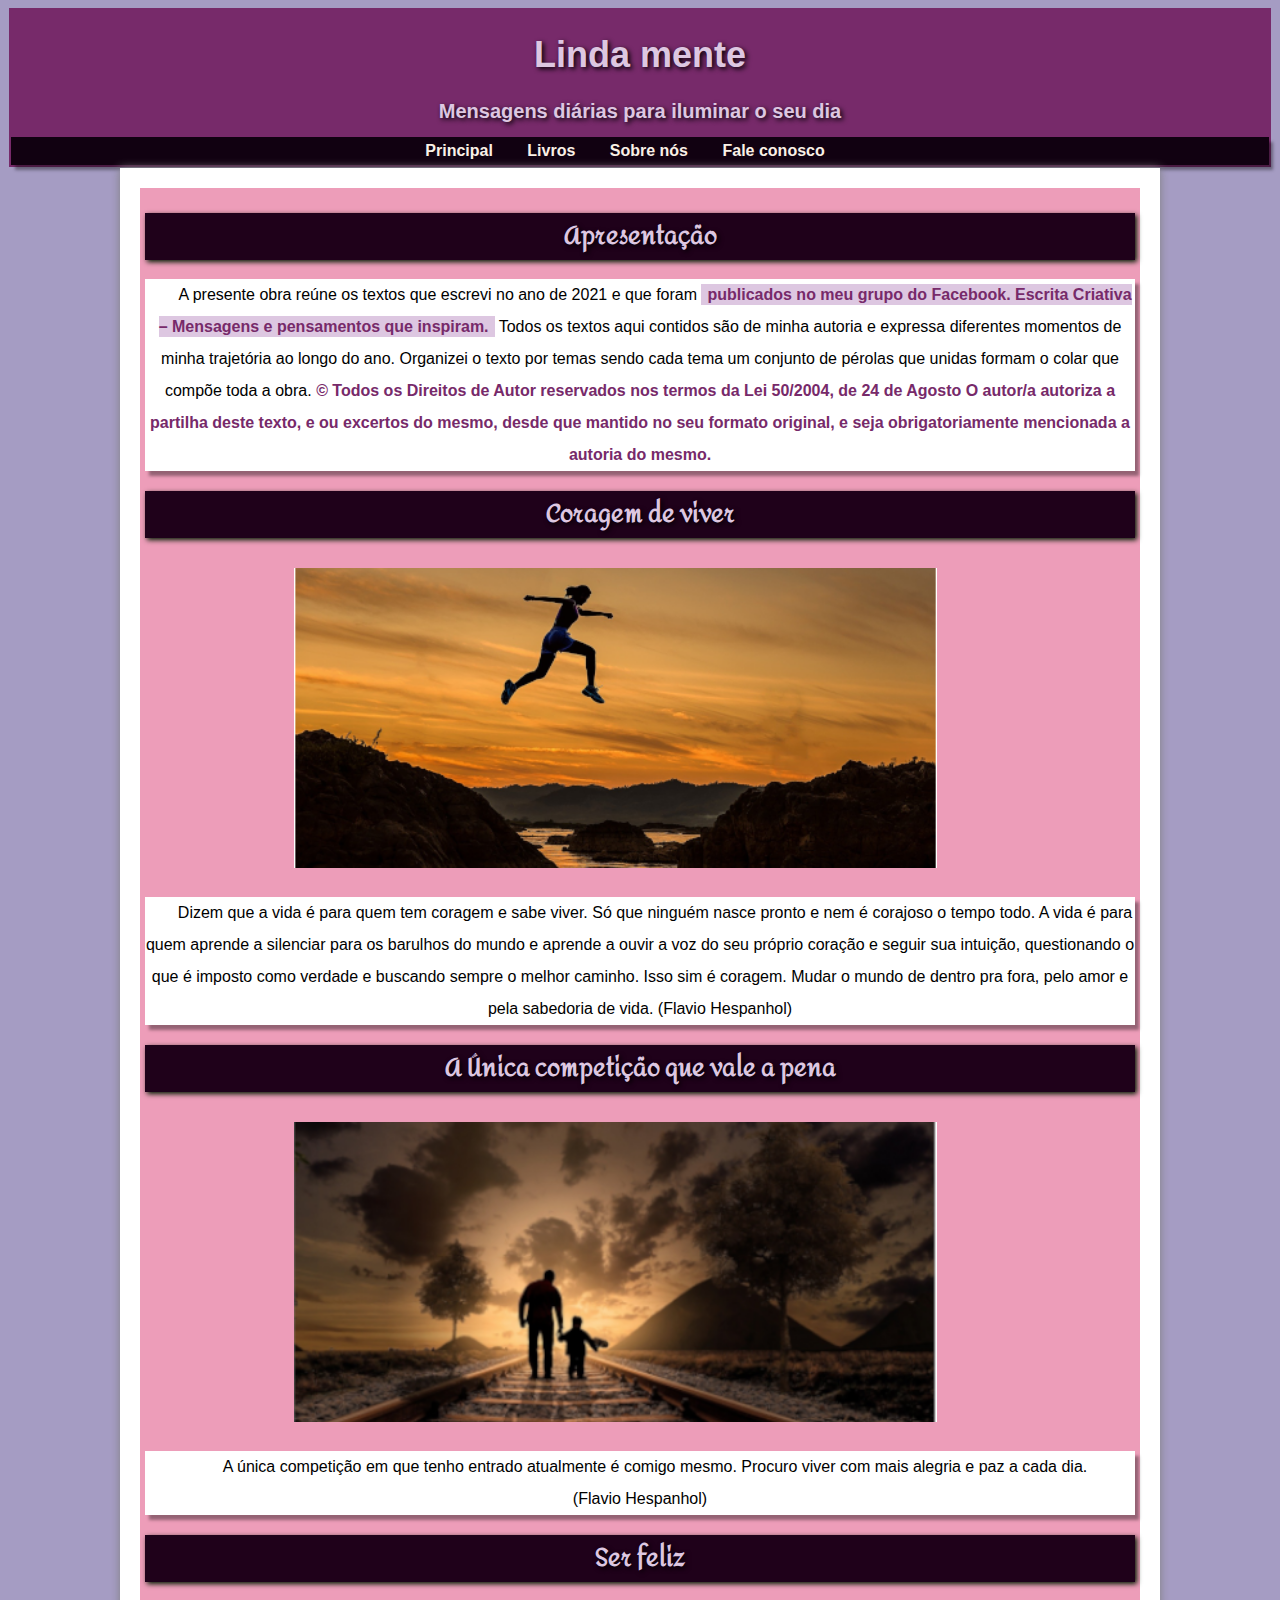
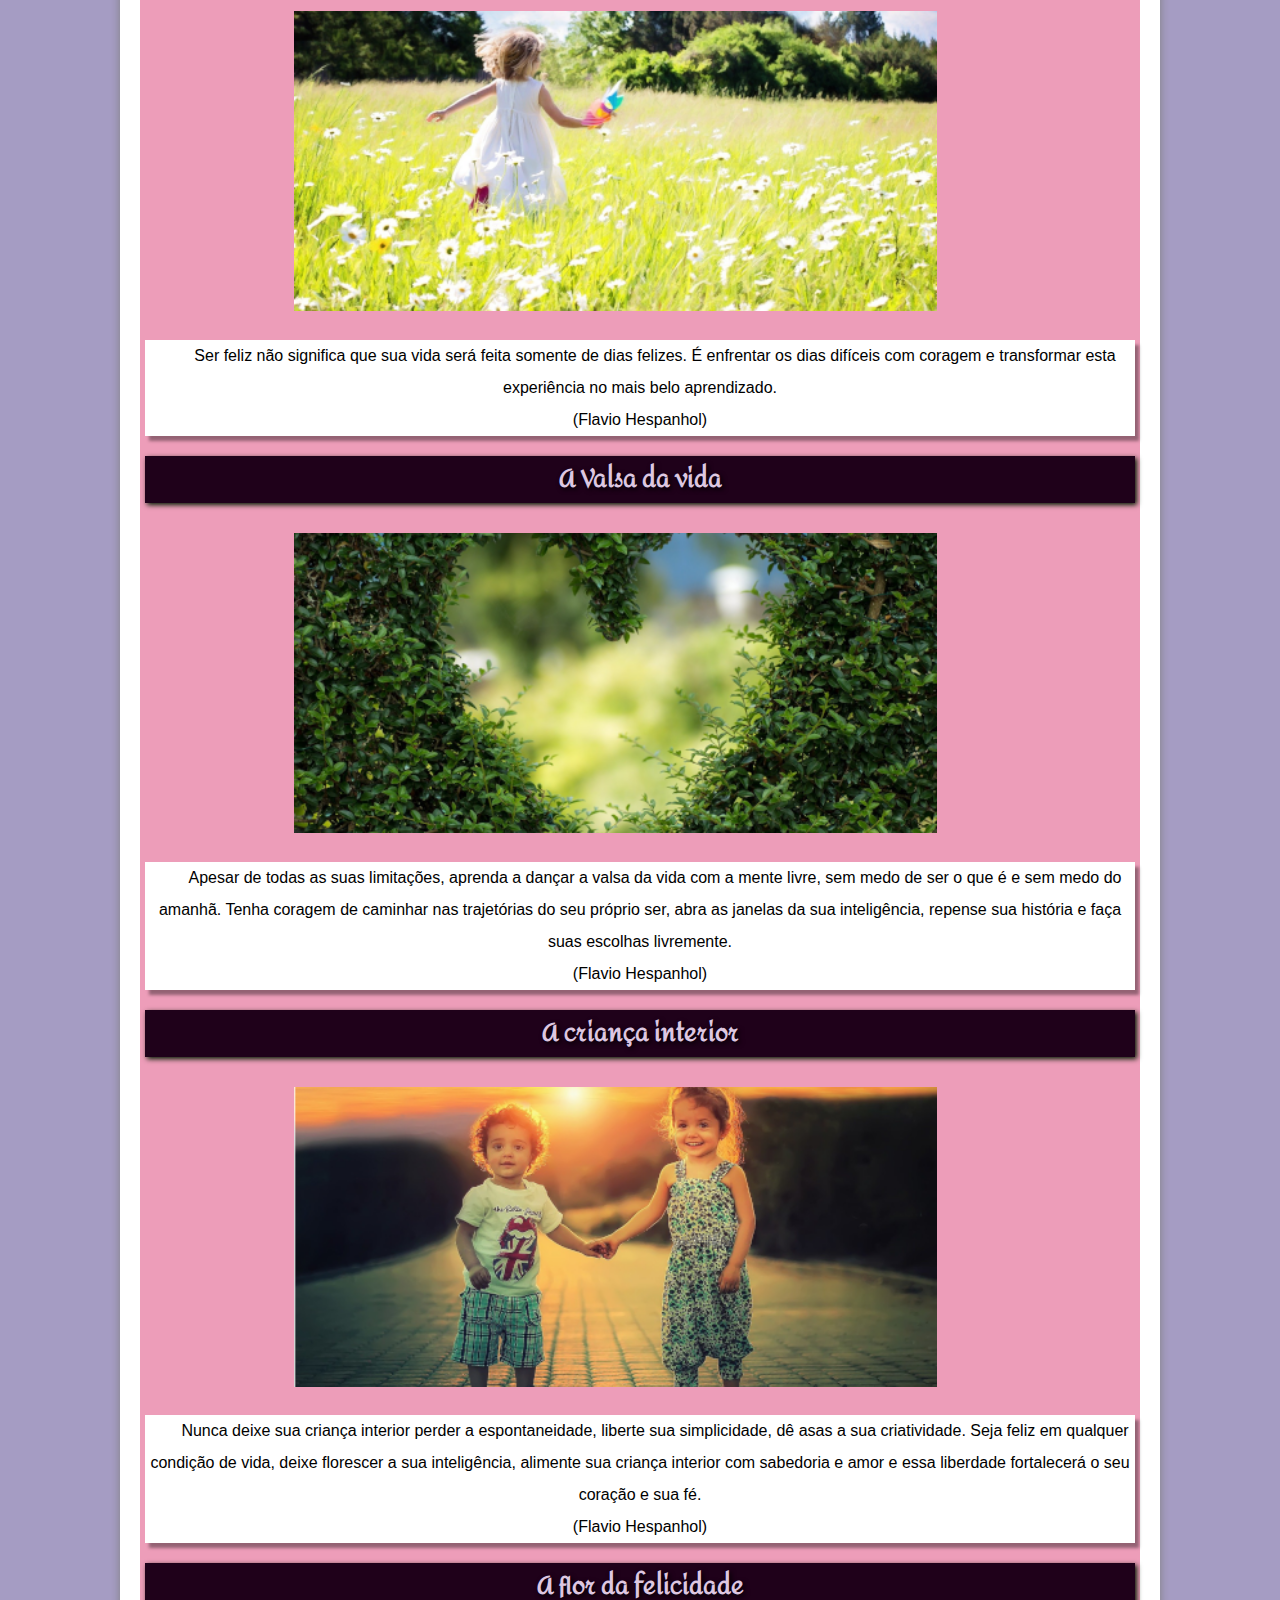
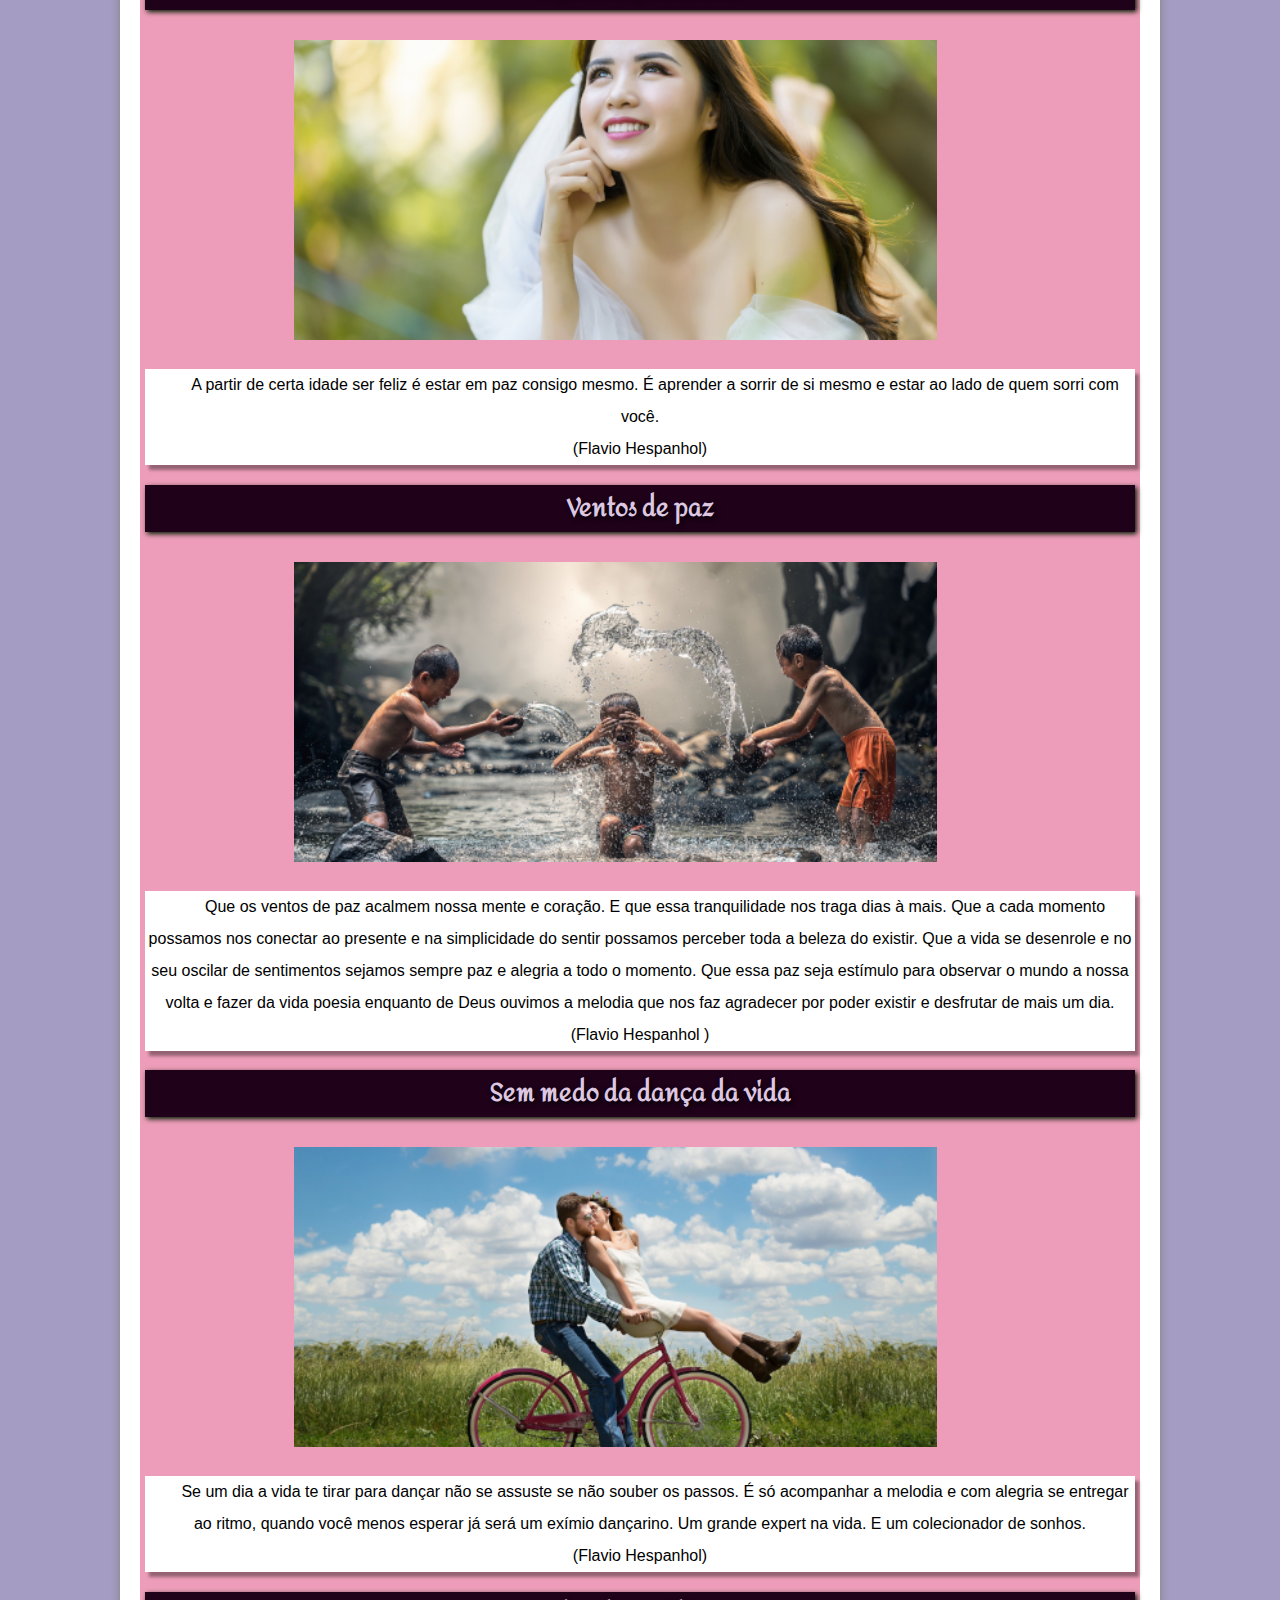
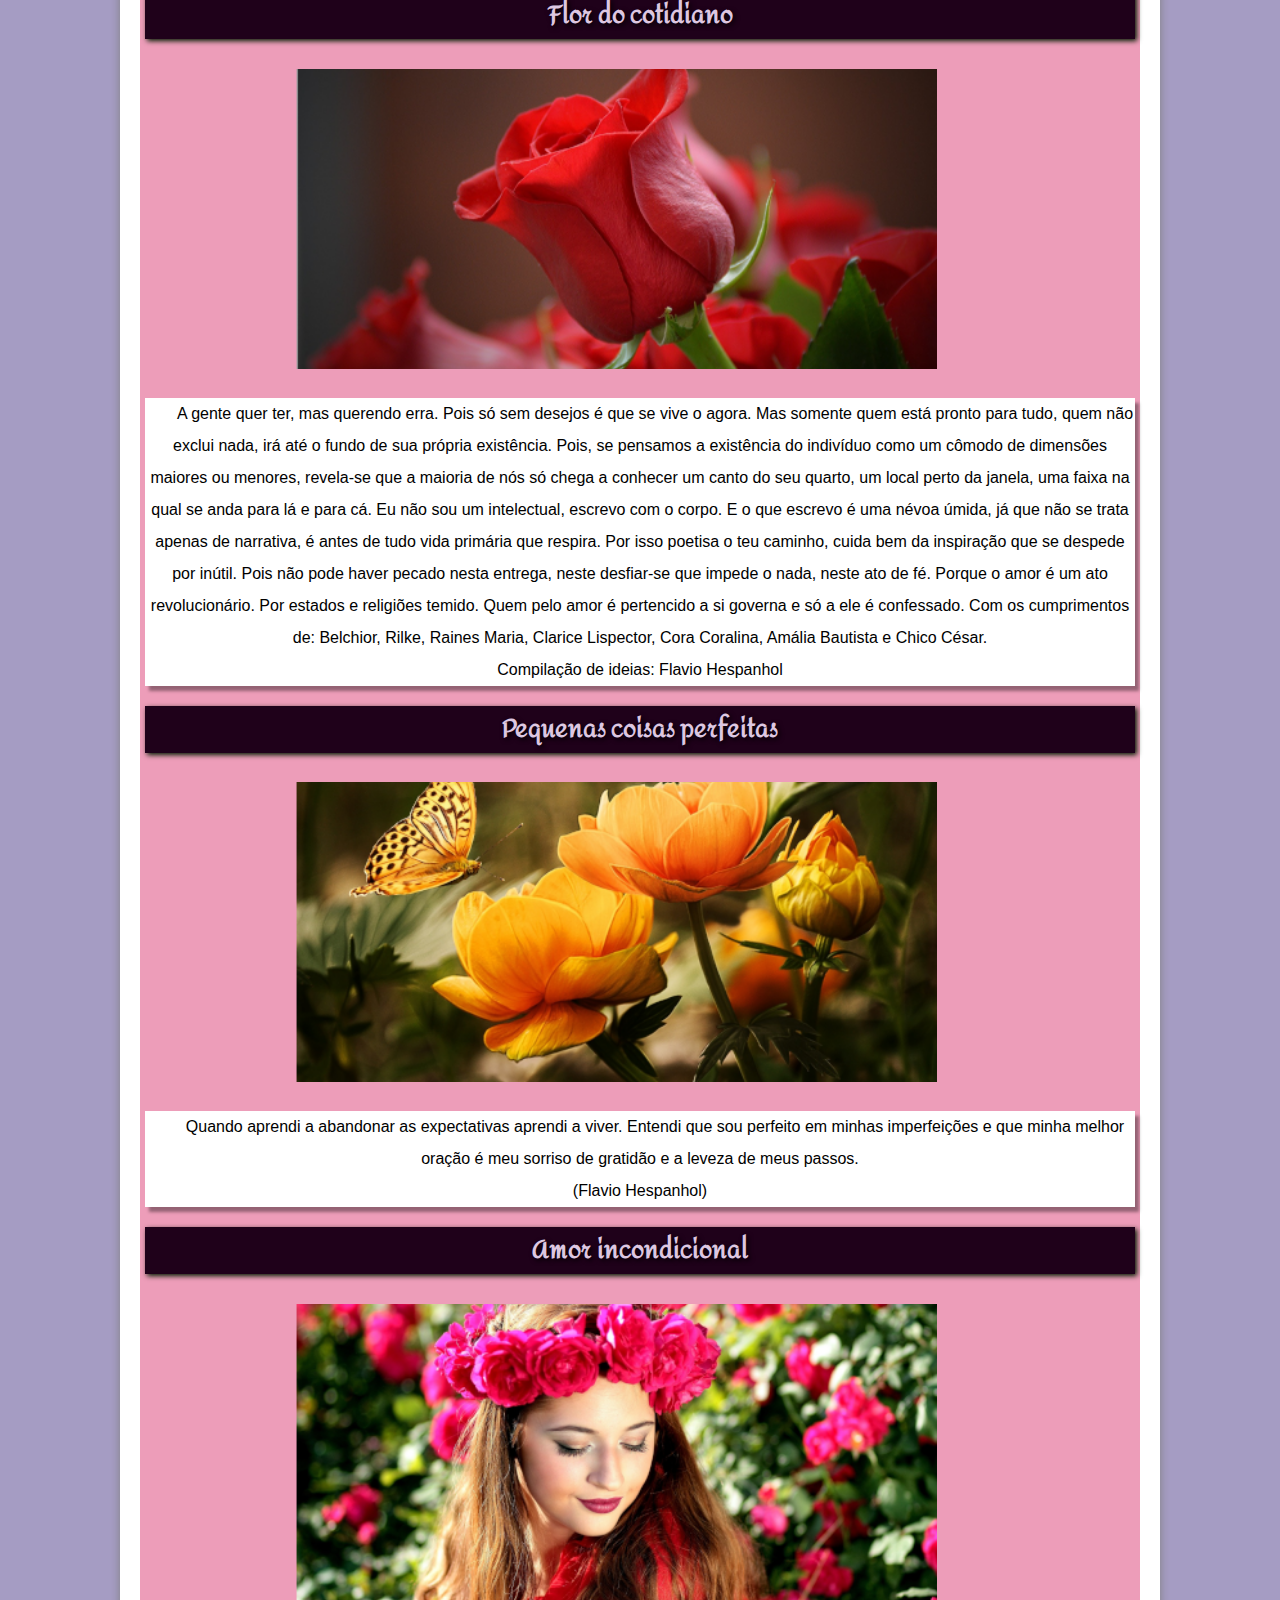
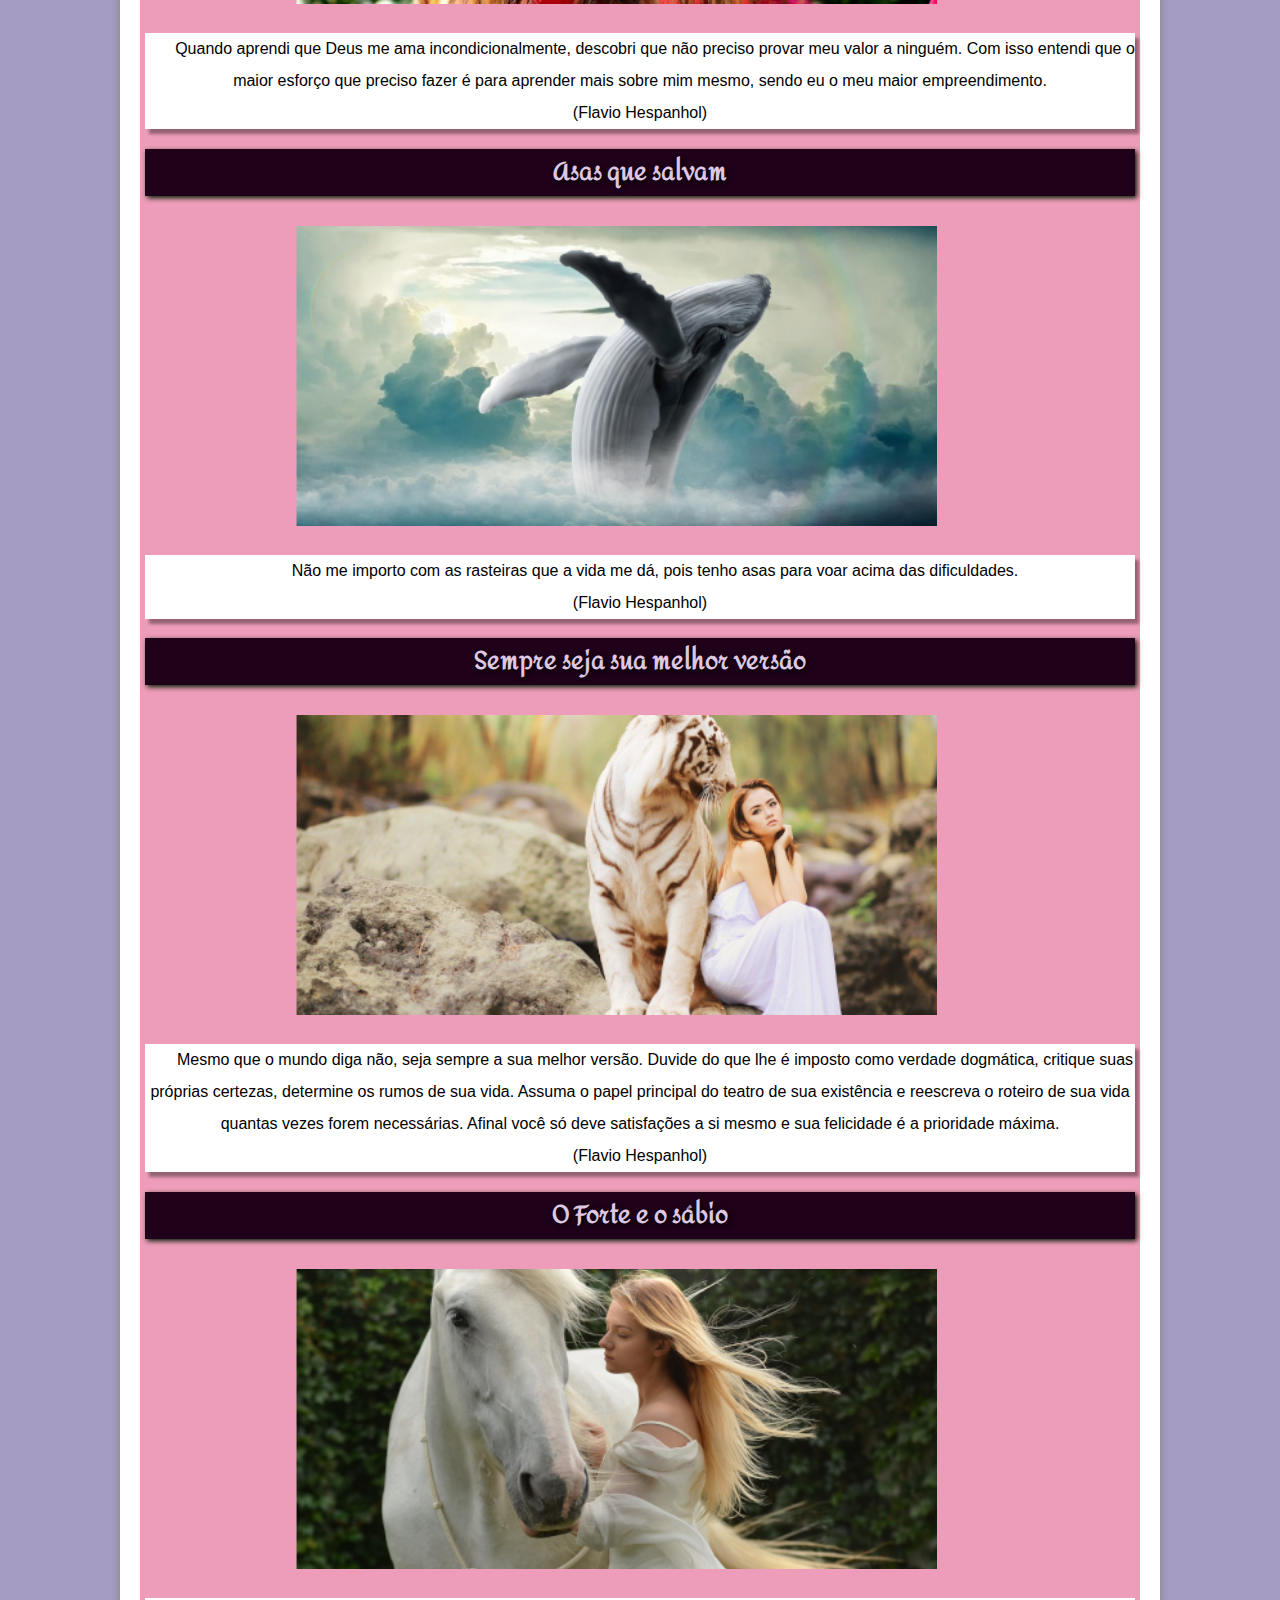
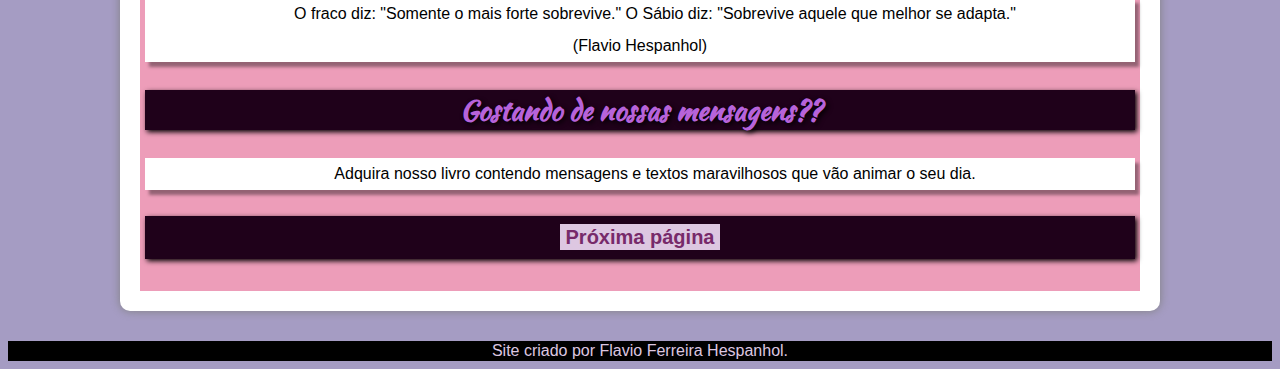
==== index.html @ 309ff8d4 "Meu primeiro site no Git" ====
<!DOCTYPE html>
<html lang="pt-br">
<head>
    <meta charset="UTF-8">
    <meta http-equiv="X-UA-Compatible" content="IE=edge">
    <meta name="viewport" content="width=device-width, initial-scale=1.0">
    <title>Linda Mente</title>
    <link rel="shortcut icon" href="imagens/favicon.ico" type="image/x-icon">
    <link rel="stylesheet" href="style.css">
</head>

<body>
    <header>
        <h1>Linda mente</h1>
        <h1 id="texto">Mensagens diárias para iluminar o seu dia</h1>
        <nav><a href="#">Principal</a>
            <a href="livros.html">Livros</a>
            <a href="sobre nos.html">Sobre nós</a>
            <a href="fale conosco.html">Fale conosco</a>
        </nav>
    </header>
    <main>
        <section>
            <article>
                <h2>Apresentação</h2>
                
                <p>A presente obra reúne os textos que escrevi no ano de 2021 e que foram <a href="https://www.facebook.com/groups/1073963733064242">publicados no meu grupo do Facebook. Escrita Criativa – Mensagens e pensamentos que inspiram.</a>
                    Todos os textos aqui contidos são de minha autoria e expressa diferentes momentos de minha trajetória ao longo do ano. Organizei o texto por temas sendo cada tema um conjunto de pérolas que unidas formam o colar que compõe toda a obra.
                    <strong>
                        © Todos os Direitos de Autor reservados nos termos da Lei 50/2004, de 24 de Agosto
                        O autor/a autoriza a partilha deste texto, e ou excertos do mesmo, desde que mantido no seu formato original, e seja obrigatoriamente mencionada a autoria do mesmo.
                    </strong>
                    </p>
                <h2>Coragem de viver</h2>
                <img src="imagens/coragem500px.png" alt="coragem de viver.png">
                <p>
                    Dizem que a vida é para quem tem coragem e sabe viver. Só que ninguém nasce pronto e nem é corajoso o tempo todo. A vida é para quem aprende a silenciar para os barulhos do mundo e aprende a ouvir a voz do seu próprio coração e seguir sua intuição, questionando o que é imposto como verdade e buscando sempre o melhor caminho. Isso sim é coragem. Mudar o mundo de dentro pra fora, pelo amor e pela sabedoria de vida.
                 (Flavio Hespanhol)

                 
                </p>

                <h2>A Única competição que vale a pena</h2>
                
                <img src="imagens/paiefilho500px.png" alt="pai e filho.png">
                <p>
                    A única competição em que tenho entrado atualmente é comigo mesmo. Procuro viver com mais alegria e paz a cada dia. <br>
                 (Flavio Hespanhol)
                </p>
                <h2>Ser feliz</h2>
                <img src="imagens/garotinhacorrendo500px.png" alt="garotinha correndo.png">
                <p>
                    Ser feliz não significa que sua vida será feita somente de dias felizes. É enfrentar os dias difíceis com coragem e transformar esta experiência no mais belo aprendizado. <br>
                    (Flavio Hespanhol)
                </p>
               <h2>A Valsa da vida</h2>
               <img src="imagens/coracaofolhas.png" alt="coração de folhas.png">

                <p>
                    Apesar de todas as suas limitações, aprenda a dançar a valsa da vida com a mente livre, sem medo de ser o que é e sem medo do amanhã. Tenha coragem de caminhar nas trajetórias do seu próprio ser, abra as janelas da sua inteligência, repense sua história e faça suas escolhas livremente. <br>
                    (Flavio Hespanhol)
                </p>
                <h2>A criança interior</h2>
                <img src="imagens/criancassorrindo.png" alt="crianças sorrindo.png">
                <p>
                    Nunca deixe sua criança interior perder a espontaneidade, liberte sua simplicidade, dê asas a sua criatividade. Seja feliz em qualquer condição de vida, deixe florescer a sua inteligência, alimente sua criança interior com sabedoria e amor e essa liberdade fortalecerá o seu coração e sua fé. <br>
                    (Flavio Hespanhol)
                </p>
                <h2>A flor da felicidade</h2>
                <img src="imagens/mulherpensando500px.png" alt="mulher sorrindo.png">
                <p>A partir de certa idade ser feliz é estar em paz consigo mesmo. É aprender a sorrir de si mesmo e estar ao lado de quem sorri com você. <br>
                    (Flavio Hespanhol)</p>

                    <h2>Ventos de paz</h2>
                    <img src="imagens/meninos500px.png" alt="meninos brincando.png">

                    <p>Que os ventos de paz acalmem nossa mente e coração. E que essa tranquilidade nos traga dias à mais.
                        Que a cada momento possamos nos conectar ao presente e na simplicidade do sentir possamos perceber toda a beleza do existir.
                        Que a vida se desenrole e no seu oscilar de sentimentos sejamos sempre paz e alegria a todo o momento. 
                        Que essa paz seja estímulo para observar o mundo a nossa volta e fazer da vida poesia enquanto de Deus ouvimos a melodia que nos faz agradecer por poder existir e desfrutar de mais um dia. <br>
                        (Flavio Hespanhol )</p>

                        <h2>Sem medo da dança da vida</h2>
                        <img src="imagens/casallindo.png" alt="casal namorando.png">
                        <p>
                            Se um dia a vida te tirar para dançar não se assuste se não souber os passos. É só acompanhar a melodia e com alegria se entregar ao ritmo, quando você menos esperar já será um exímio dançarino. Um grande expert na vida. E um colecionador de sonhos. <br>
                          (Flavio Hespanhol)
                        </p>
                        <h2>Flor do cotidiano</h2>
                        <img src="imagens/rosalinda500px.png" alt="rosa linda.png">
                        <p>A gente quer ter, mas querendo erra. Pois só sem desejos é que se vive o agora.
                            Mas somente quem está pronto para tudo, quem não exclui nada, irá até o fundo de sua própria existência.
                            Pois, se pensamos a existência do indivíduo como um cômodo de dimensões maiores ou menores, revela-se que a maioria de nós só chega a conhecer um canto do seu quarto, um local perto da janela, uma faixa na qual se anda para lá e para cá.
                            Eu não sou um intelectual, escrevo com o corpo. E o que escrevo é uma névoa úmida, já que não se trata apenas de narrativa, é antes de tudo vida primária que respira.
                            Por isso poetisa o teu caminho, cuida bem da inspiração que se despede por inútil. Pois não pode haver pecado nesta entrega, neste desfiar-se que impede o nada, neste ato de fé.
                            Porque o amor é um ato revolucionário. Por estados e religiões temido. Quem pelo amor é pertencido a si governa e só a ele é confessado.
                            Com os cumprimentos de: Belchior, Rilke, Raines Maria, Clarice Lispector, Cora Coralina, Amália Bautista e Chico César. <br>
                            Compilação de ideias: Flavio Hespanhol</p>

                            <h2>Pequenas coisas perfeitas</h2>
                            <img src="imagens/borboleta amarela500px.png" alt="borboleta amarela.png">
                            <p>Quando aprendi a abandonar as expectativas aprendi a viver. Entendi que sou perfeito em minhas imperfeições e que minha melhor oração é meu sorriso de gratidão e a leveza de meus passos. <br>
                                (Flavio Hespanhol)</p>

                                <h2>Amor incondicional</h2>
                                <img src="imagens/mocalinda500px.png" alt="moca linda.png">

                                <p>Quando aprendi que Deus me ama incondicionalmente, descobri que não preciso provar meu valor a ninguém. Com isso entendi que o maior esforço que preciso fazer é para aprender mais sobre mim mesmo, sendo eu o meu maior empreendimento. <br>
                                    (Flavio Hespanhol)</p>

                                    <h2>Asas que salvam</h2>
                                    <img src="imagens/baleianoceu500px.png" alt="baleia no ceu.png">

                                    <p>Não me importo com as rasteiras que a vida me dá, pois tenho asas para voar acima das dificuldades. <br>
                                        (Flavio Hespanhol)</p>

                                        <h2>Sempre seja sua melhor versão</h2>
                                        <img src="imagens/tigreemulher500px.png" alt="tigre e mulher.png">
                                         <p>Mesmo que o mundo diga não, seja sempre a sua melhor versão. Duvide do que lhe é imposto como verdade dogmática, critique suas próprias certezas, determine os rumos de sua vida. Assuma o papel principal do teatro de sua existência e reescreva o roteiro de sua vida quantas vezes forem necessárias. Afinal você só deve satisfações a si mesmo e sua felicidade é a prioridade máxima. <br>
                                            (Flavio Hespanhol)</p>

                                            <h2> O Forte e o sábio</h2>
                                            <img src="imagens/cavaloemulher500px.png" alt="mulher e cavalo.png">
                                            <p>O fraco diz: "Somente o mais forte sobrevive."
                                                O Sábio diz: "Sobrevive aquele que melhor se adapta." <br>
                                                (Flavio Hespanhol)</p>

                <aside>
                   <h3>Gostando de nossas mensagens??</h3>
                   <p>Adquira nosso livro contendo mensagens e textos maravilhosos que vão animar o seu dia.
                   </p>
                   <h4><a href="pag02.html">Próxima página</a></h4>

                  
                </aside>
               
            </article>
           
        </section>
       
       
    </main>
    <footer>
        Site criado por Flavio Ferreira Hespanhol.
    </footer>
   
    
</body>
</html>

    
</body>
</html>
---- style.css ----
@charset "UTF-08";

@font-face {
    font-family: "amita";
    src: url(fonts/amita/Amita-Regular.ttf);

}

@font-face {
    font-family: 'kaushan';
    src: url(fonts/kaushan/KaushanScript-Regular.ttf);
}

/* 
    paleta de cores utilizada no projeto:color: 
    #b763da
    #772a6a
    #ed9db9
    #a59cc3
    #ddc7e1
    */

    :root{
    --cor0: #b763da;
    --cor1: #772a6a;
    --cor2: #ed9db9;
    --cor3: #a59cc3;
    --cor4: #ddc7e1;
    --cor5:#1f011a;
    --fonte0: 'Kaushan_Script';
    
     
    }
    
        body{
            font-family: Arial, Helvetica, sans-serif;
            background-color: var(--cor3);

        }
        header{
            background-image: linear-gradient(to bottom, var(--cor1), var(--cor1));
            min-height: 150px;
            text-align:center;
            margin: 1px;
            padding: 2px;
        }
       h1{
           font-family: Arial, Helvetica, sans-serif;
           color: var(--cor4);
           font-size: 36px;
           font-weight: bolder;
           text-shadow: 2px 2px 5px black;
           text-align:center;
       }
       #texto{
        font-family: Arial, Helvetica, sans-serif;
        color: var(--cor4);
        font-size: 20px;
        font-weight: bolder;
        text-shadow: 2px 2px 5px black;
        text-align:center;
       }
       h2{
           font-family:'amita' ;
           color: var(--cor4);
           background-color: var(--cor5);
           text-align: center;
           box-shadow: 2px 2px 5px #011d01;
           text-shadow: 2px 2px 5px black;
       }
       h3{
           font-family: 'kaushan';
           font-size: 28px;
           background-color: var(--cor5);
           box-shadow: 2px 2px 5px black;
           color: var(--cor0);
           text-shadow: 2px 2px 5px black;
           text-align: center;
       }
       h4{
           font-family: Arial, Helvetica, sans-serif;
           font-size: 20px;
           background-color: var(--cor5);
           box-shadow: 2px 2px 5px black;
           color: var(--cor5);
           text-align: center;
           padding: 10px;
          
       }

       a.externo::after{
           content: '\0020\1F517';
       }
       main{
           min-width: 300px;
           max-width: 1000px;
           margin: auto;
           margin-bottom: 30px;
           padding: 20px;
           background-color: white;
           box-shadow: 0px 0px 10px grey;
           border-bottom-left-radius: 10px;
           border-bottom-right-radius: 10px;
       }
       main img{
        
            width: 65%;
            height: 300px;
            object-fit: cover;
            object-position: center;
            padding: 1% 15%;
           
            
          
       }

       main p{
           margin: 15px 0px;
           text-align: center;
           text-indent: 30px;
           font-size: 1em;
           line-height: 2em;
       }

       main strong{
           color: var(--cor1);
           font-weight: bold;
       }
       

       main a{
           text-decoration: none;
           font-weight: bold;
           color: var(--cor1);
           background-color: var(--cor4);
           padding: 2px 6px;
       }

       main a:hover{
           text-decoration: underline;
           color: var(--cor5);
       }

       div.video{
           background-color: var(--cor4);
           margin: opx -20px 30px -20px;
           padding: 20px;
           padding-bottom: 59%;
           position: relative;
       }

       div.video > iframe{
           position: absolute;
           top: 5%;
           left: 5%;
           width: 90%;
           height: 90%;
       }
        footer{
            background-color: black;
            color: var(--cor4);
            text-align: center;
            padding: 1px;
            margin: 0px;
        }
        ul{
            list-style-type: '\2714\0020\0020';
            columns: 2;
            list-style-position: inside;
        }
        article{
            background-color: var(--cor2);
            padding: 5px;
        }
        nav{
            background-color: rgb(17, 1, 17);
            padding: 5px;
            box-shadow: 4px 5px 3px rgba(0, 0, 0, 0.377);
        }
        nav > a{
            text-decoration: none;
            color: linen;
            font-weight: bold;
            margin-right: 30px;
            
            }
            nav > a:hover{
                background-color: var(--cor1);
                color: var(--cor4);

            }
            nav > a::after{
                color: mediumblue;
            }
            p{
               background-color: white;
                box-shadow: 4px 5px 3px rgba(0, 0, 0, 0.377);
                border-radius: 0px;
                text-align: justify;
                font-size: 16px;
                line-height: 1.5em;

                }
            div{
                margin: 4px;
            }
            div>img{
                box-shadow:5px 5px 15px mediumpurple;
            }
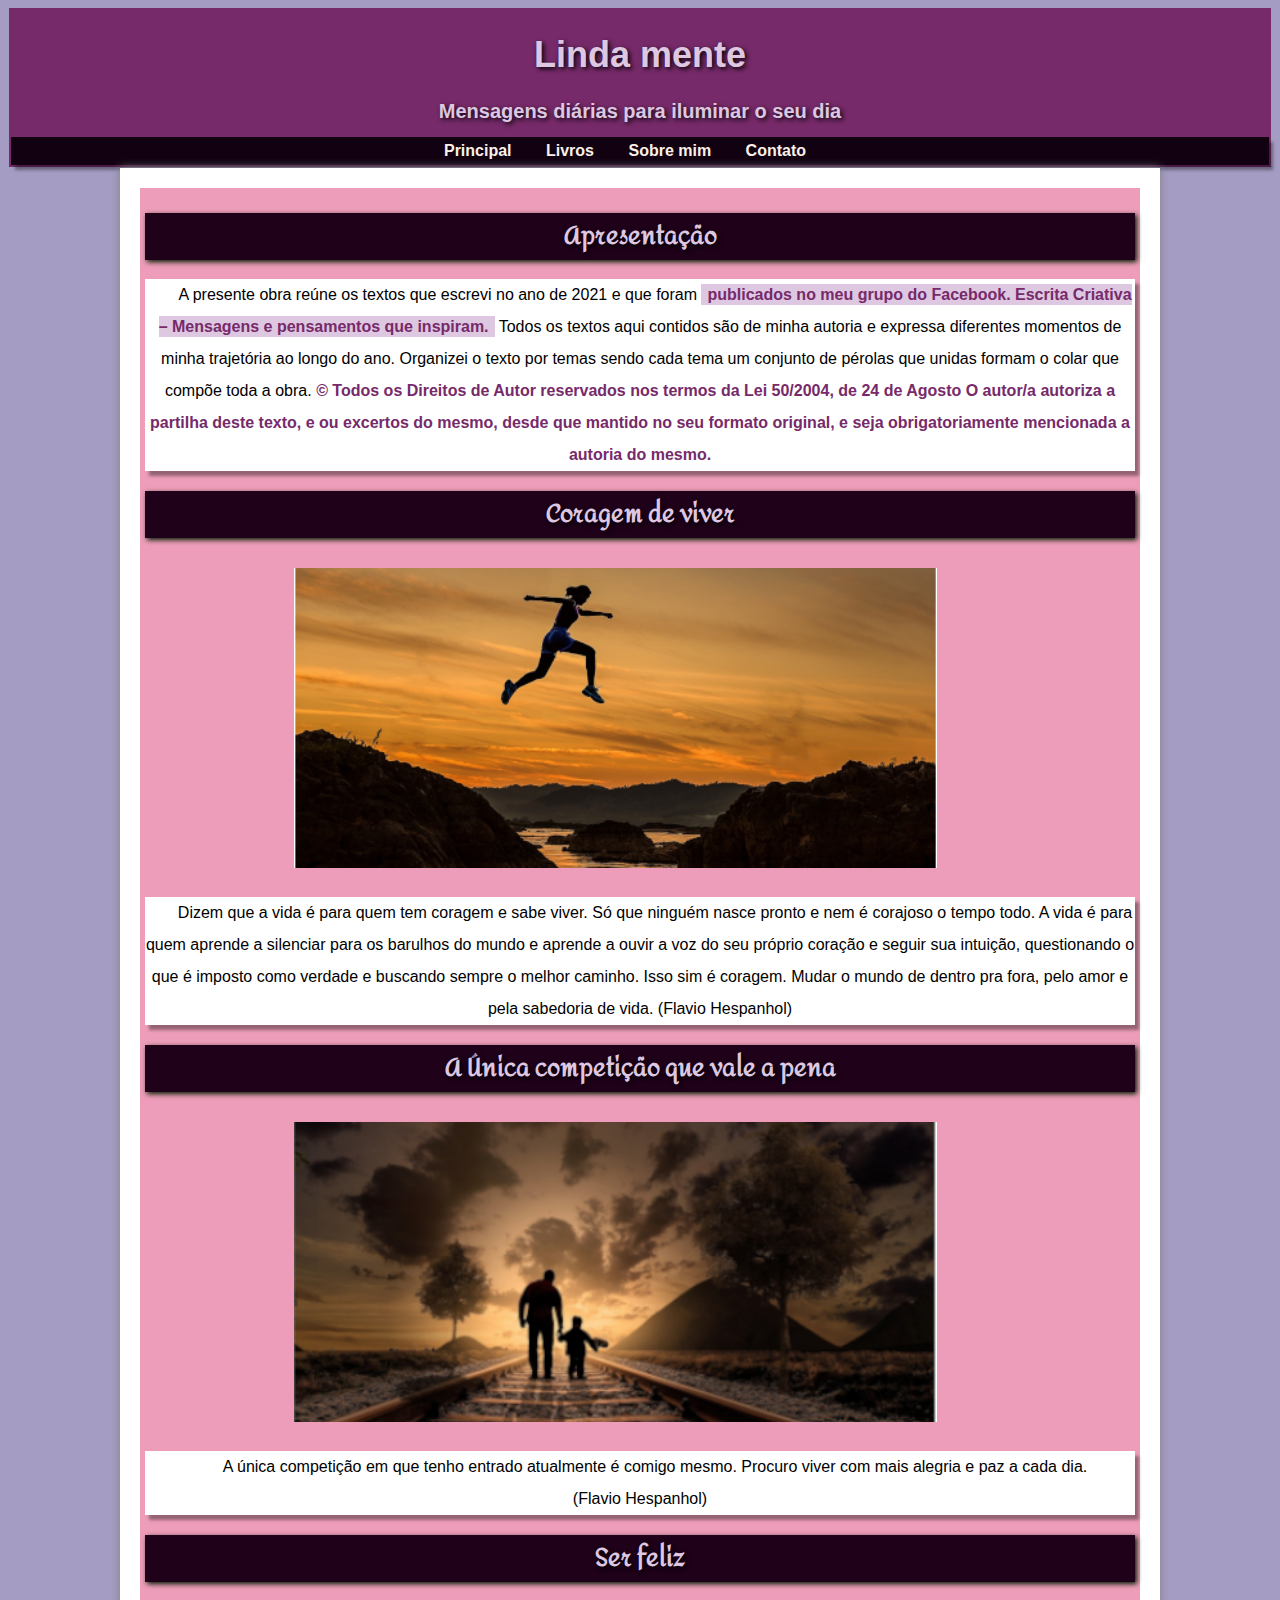
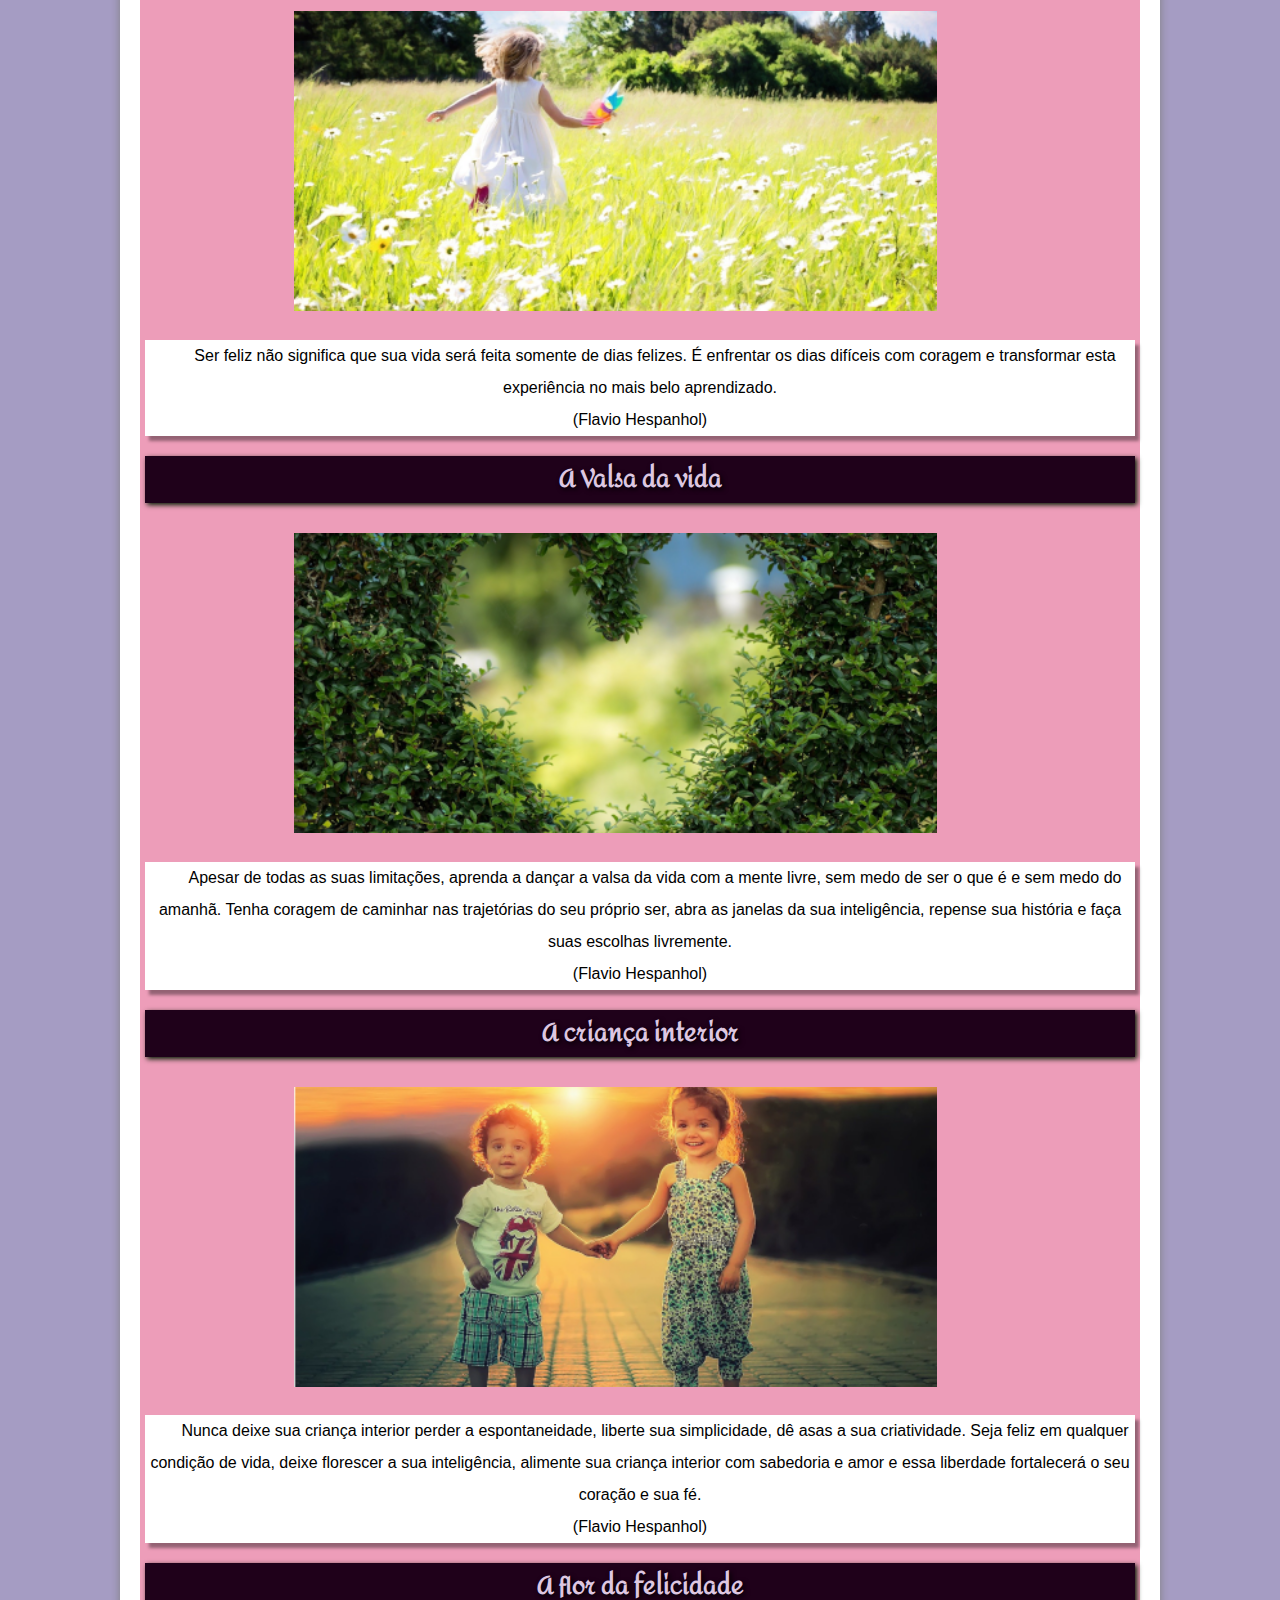
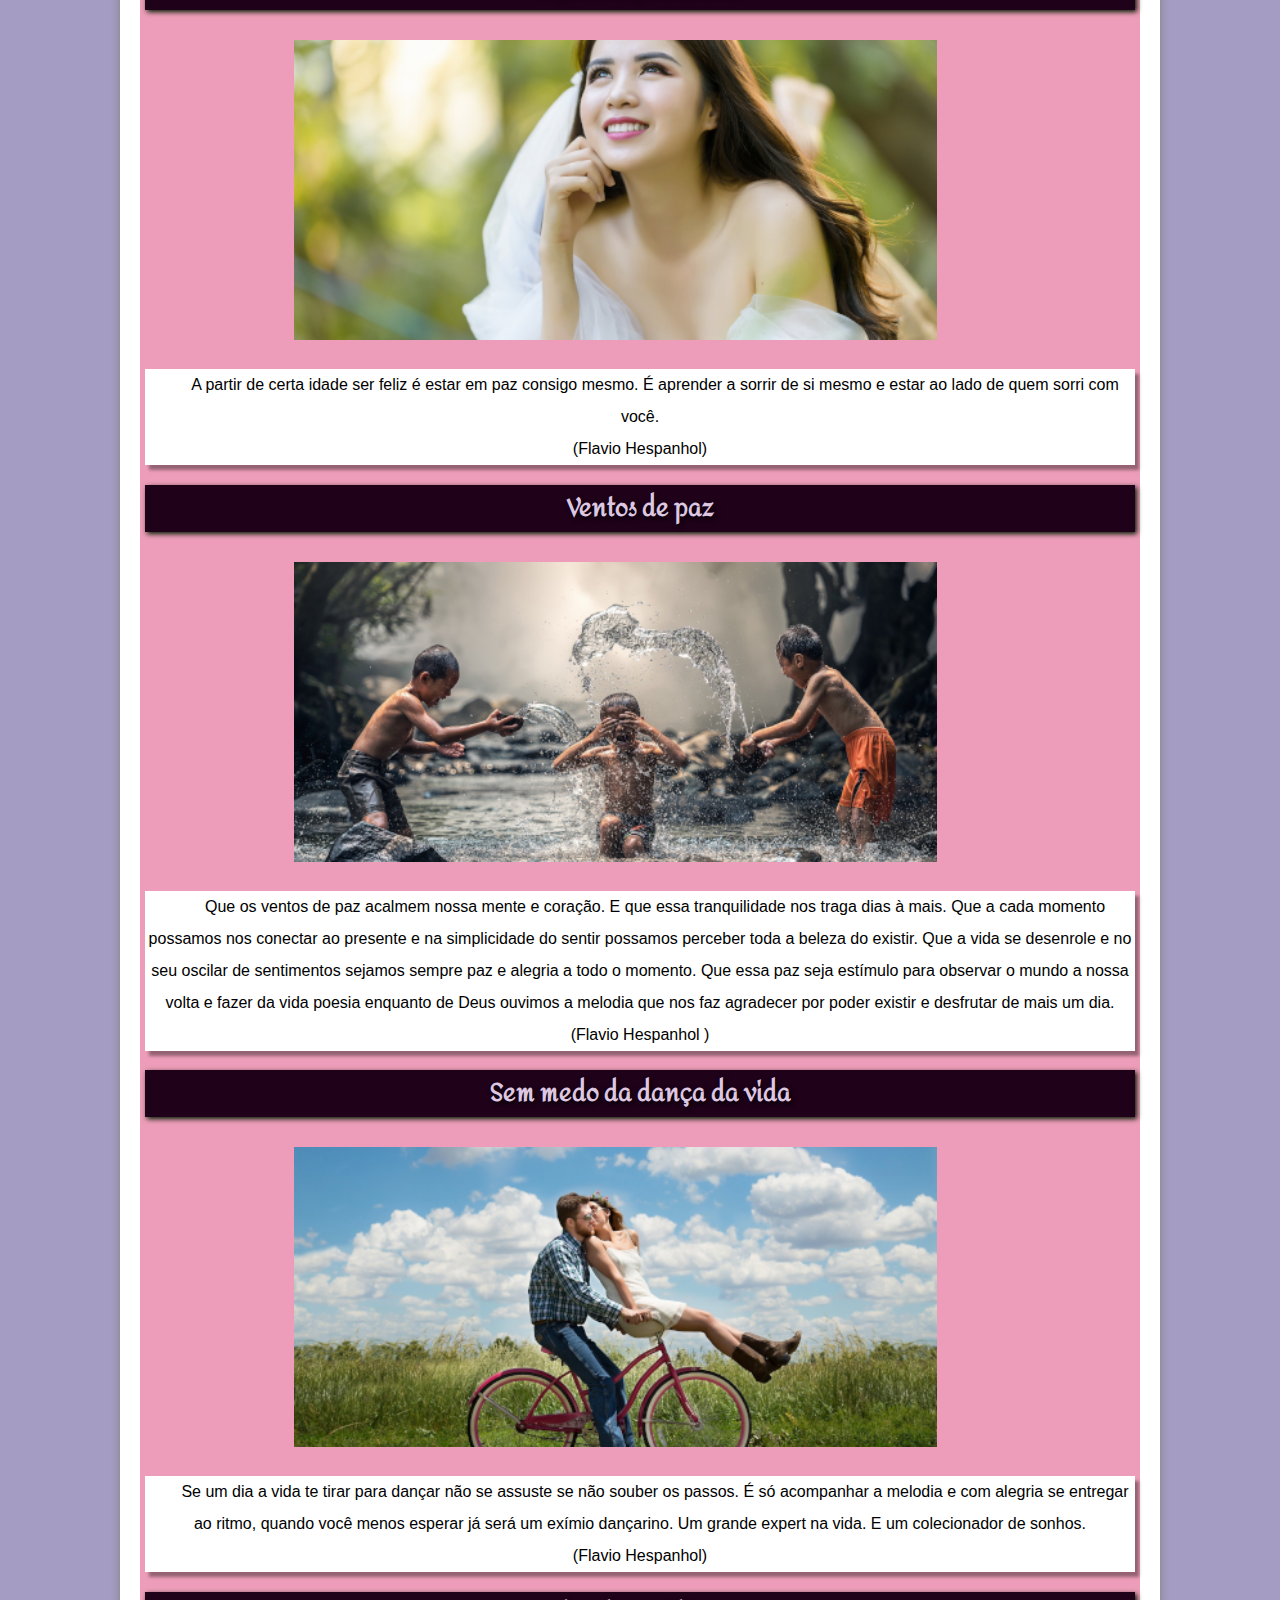
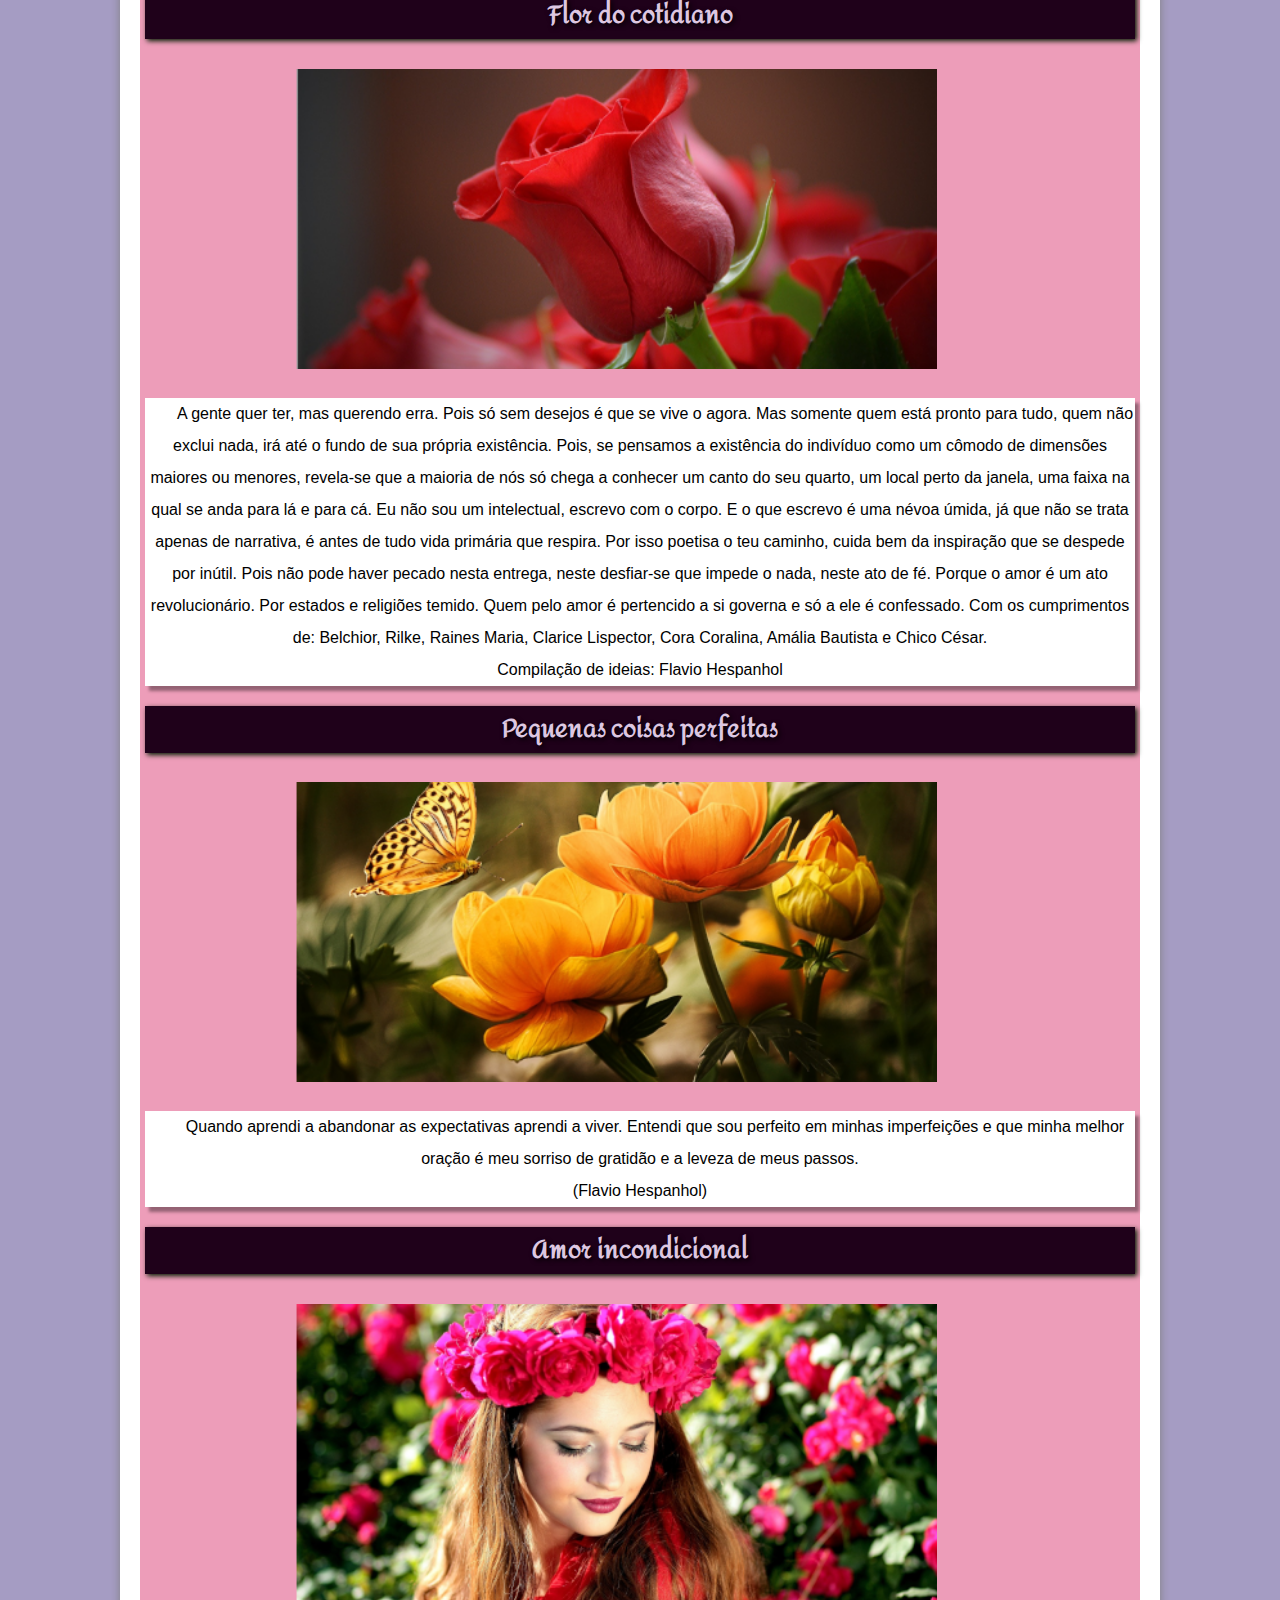
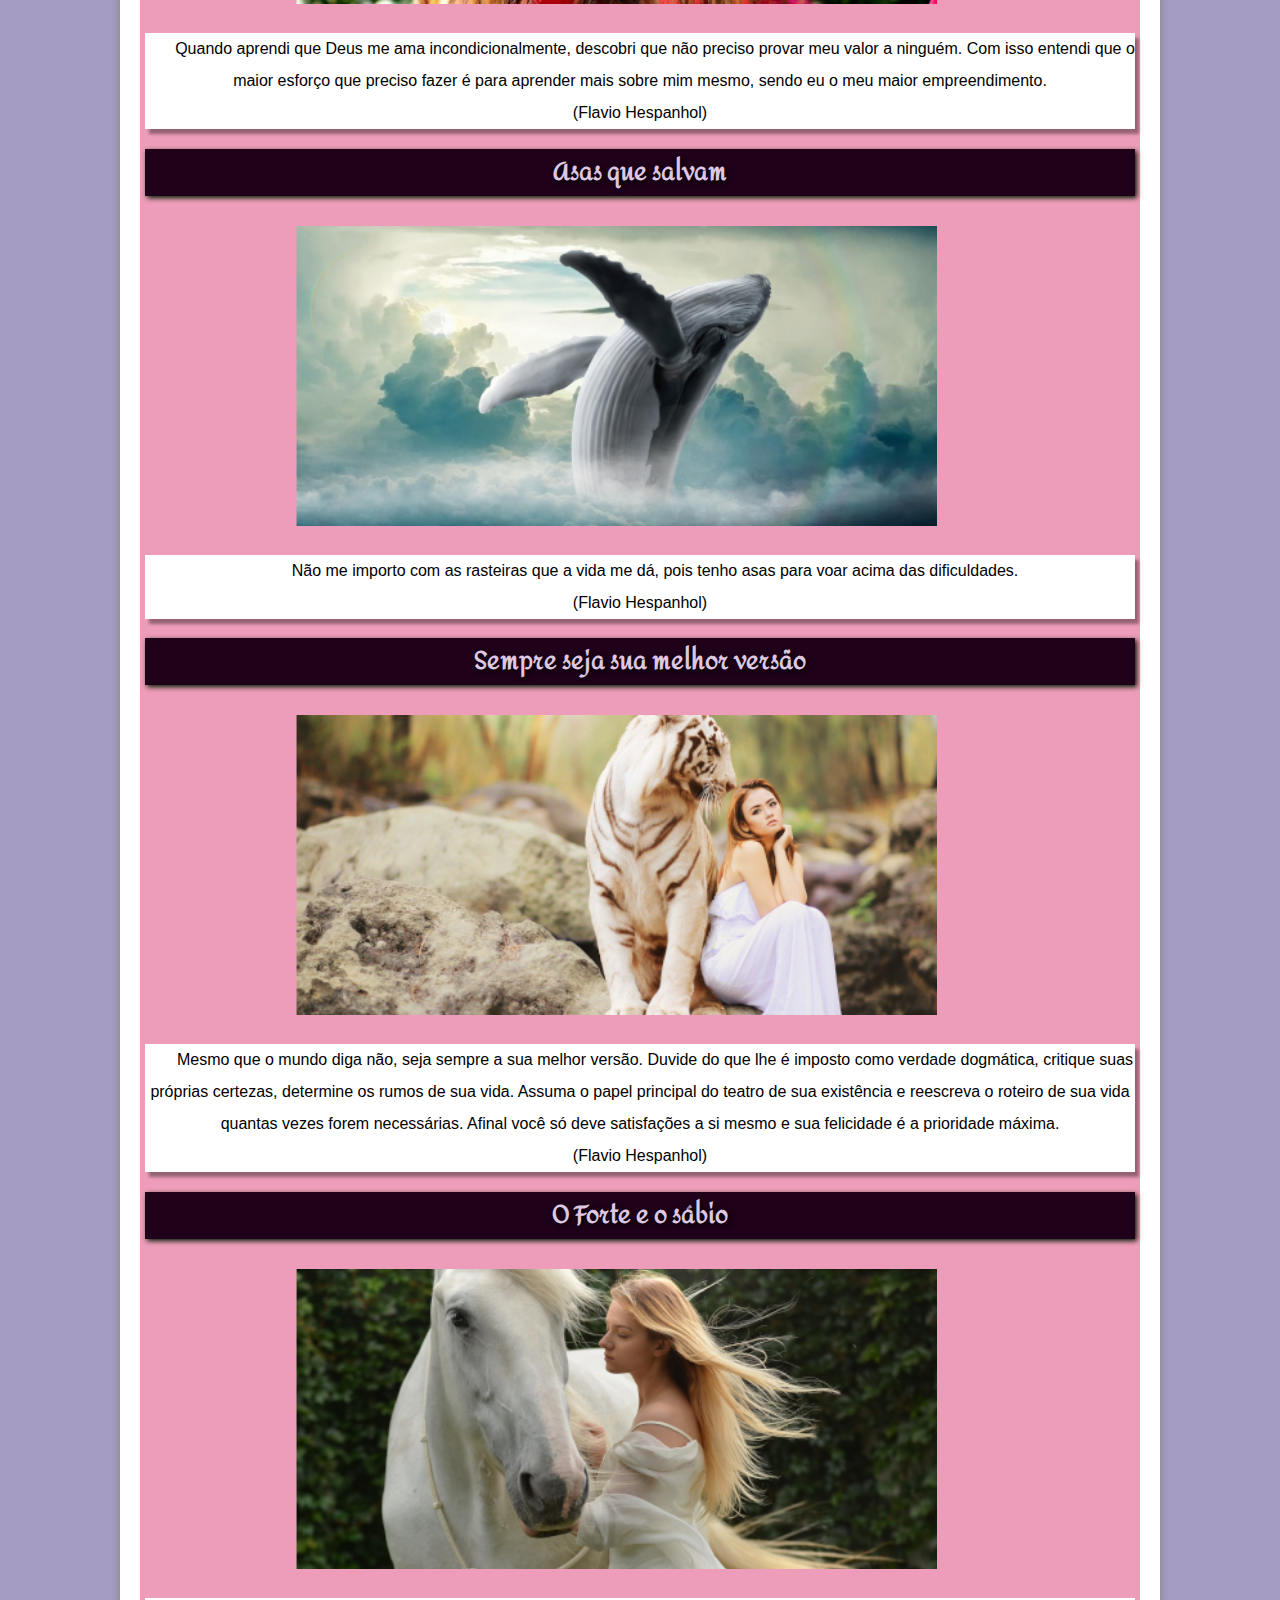
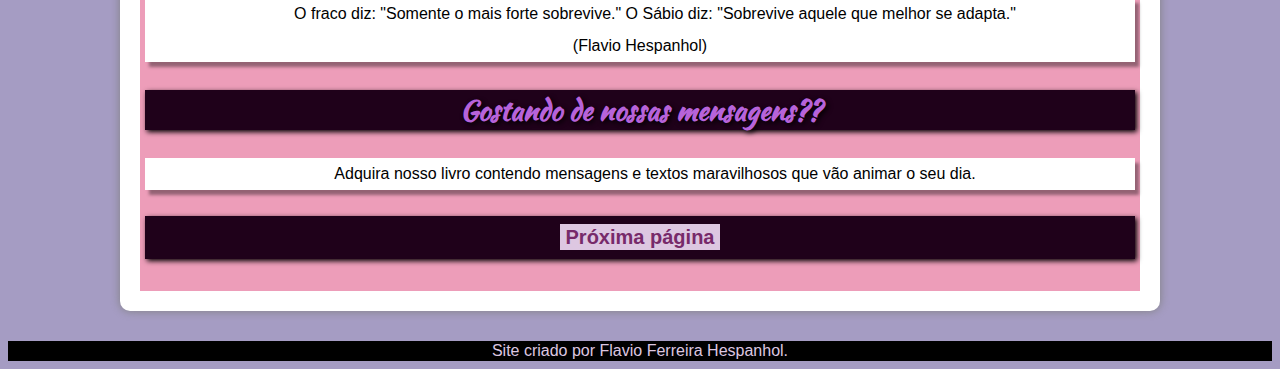
==== commit 63c2775f: "Mudanças estruturais" ====
--- a/index.html
+++ b/index.html
@@ -15,8 +15,8 @@
         <h1 id="texto">Mensagens diárias para iluminar o seu dia</h1>
         <nav><a href="#">Principal</a>
             <a href="livros.html">Livros</a>
-            <a href="sobre nos.html">Sobre nós</a>
-            <a href="fale conosco.html">Fale conosco</a>
+            <a href="sobre nos.html">Sobre mim</a>
+            <a href="fale conosco.html">Contato</a>
         </nav>
     </header>
     <main>
